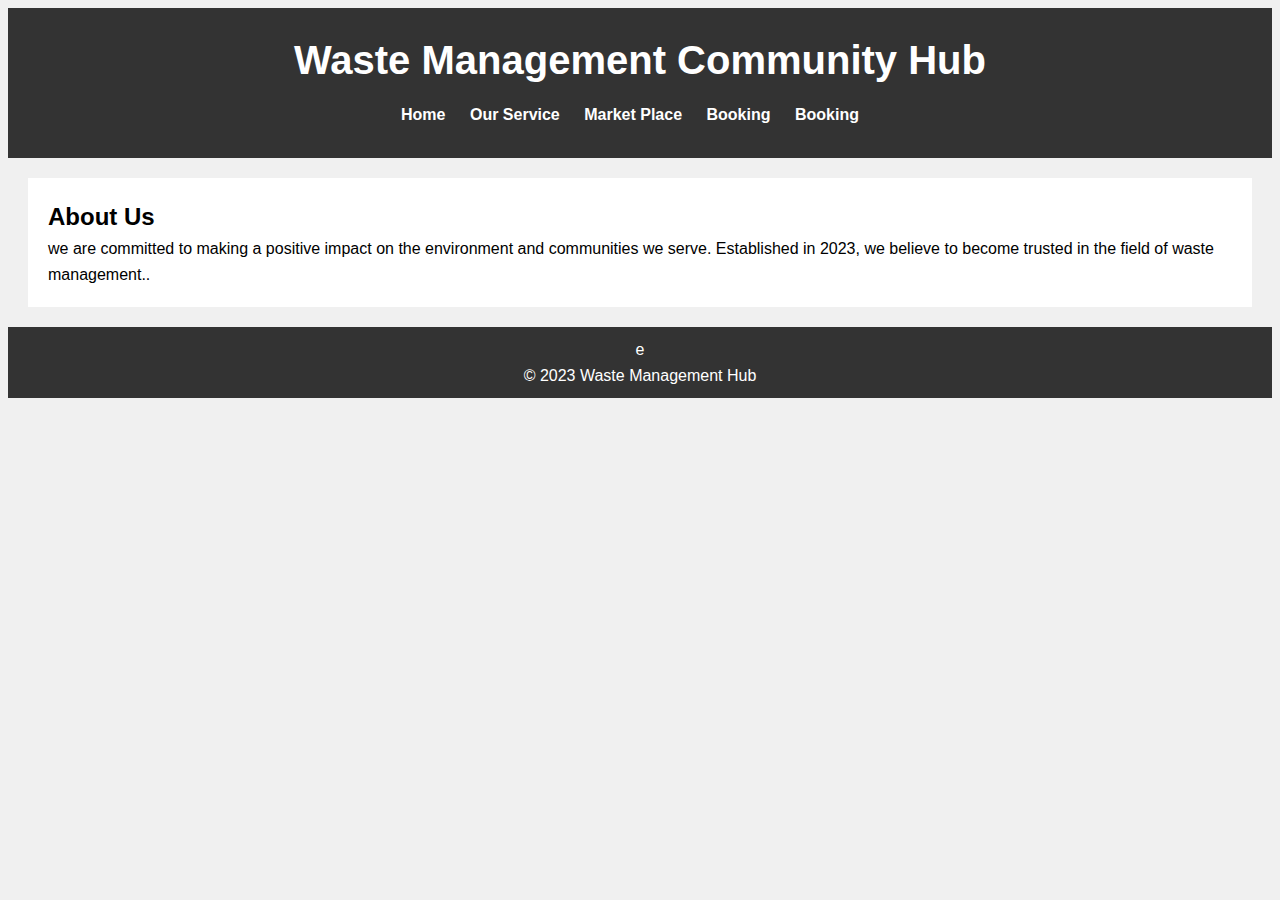
==== index.html @ 18775234 "final" ====
<!DOCTYPE html>
<html lang="en">
<head>
    <meta charset="UTF-8">
    <meta name="viewport" content="width=device-width, initial-scale=1.0">
    <link rel="stylesheet" href="style.css">
    <title>Waste Management Hub</title>
</head>
<body>
    <header>
        <h1>Waste Management Community Hub</h1>
        <nav>
            <ul>
                <li><a href="index.html">Home</a></li>
                <li><a href="service.html">Our Service</a></li>
		<li><a href="market.html">Market Place</a></li>
		<li><a href="Booking.html">Booking</a></li>
		<li><a href="Booking.html">Booking</a></li>
                <!-- Add links to other topics here -->
            </ul>
        </nav>
    </header>
    <main>
        <section id="intro">
            <h2>About Us</h2>
            <p> we are committed to making a positive impact on the environment and communities we serve. Established in 2023, we believe to become trusted in the field of waste management..</p>
        </section>
    </main>
    <footer>e
        <p>&copy; 2023 Waste Management Hub</p>
    </footer>
</body>
</html>
---- style.css ----
f0  fs24   cf0 /* Reset some default styles for consistency */  
body, h1, h2, p, ul   {  
    margin: 0;  
    padding: 0;  
  }  
  
/* Basic styling for the website */  
body   {  
    font-family: Arial, sans-serif;  
    background-color: #f0f0f0;  
    line-height: 1.6;  
  }  
  
header   {  
    background-color: #333;  
    color: #fff;  
    text-align: center;  
    padding: 20px;  
  }  
  
h1   {  
    font-size: 2.5rem;  
  }  
  
nav ul   {  
    list-style-type: none;  
    background-color: #333;  
    text-align: center;  
    padding: 10px;  
  }  
  
nav ul li   {  
    display: inline;  
    margin-right: 20px;  
  }  
  
nav a   {  
    color: #fff;  
    text-decoration: none;  
    font-weight: bold;  
  }  
  
nav a:hover   {  
    text-decoration: underline;  
  }  
  
section   {  
    background-color: #fff;  
    padding: 20px;  
    margin: 20px;  
  }  
  
footer   {  
    background-color: #333;  
    color: #fff;  
    text-align: center;  
    padding: 10px;  
  }  
  
/* Add more styles and layout as needed */  
}
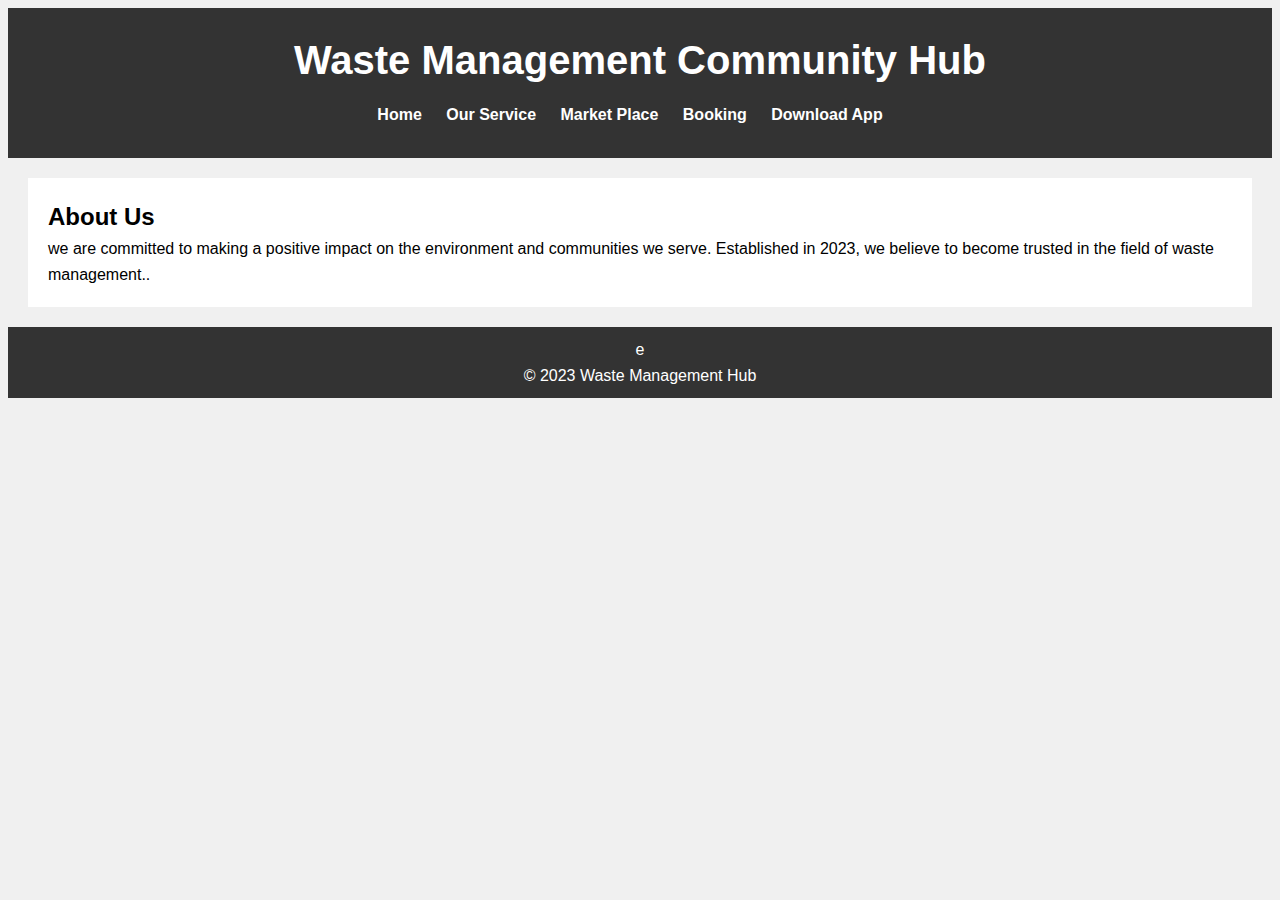
==== commit 290358e3: "final error corrected" ====
--- a/index.html
+++ b/index.html
@@ -15,7 +15,7 @@
                 <li><a href="service.html">Our Service</a></li>
 		<li><a href="market.html">Market Place</a></li>
 		<li><a href="Booking.html">Booking</a></li>
-		<li><a href="Booking.html">Booking</a></li>
+		<li><a href="Booking.html">Download App</a></li>
                 <!-- Add links to other topics here -->
             </ul>
         </nav>
